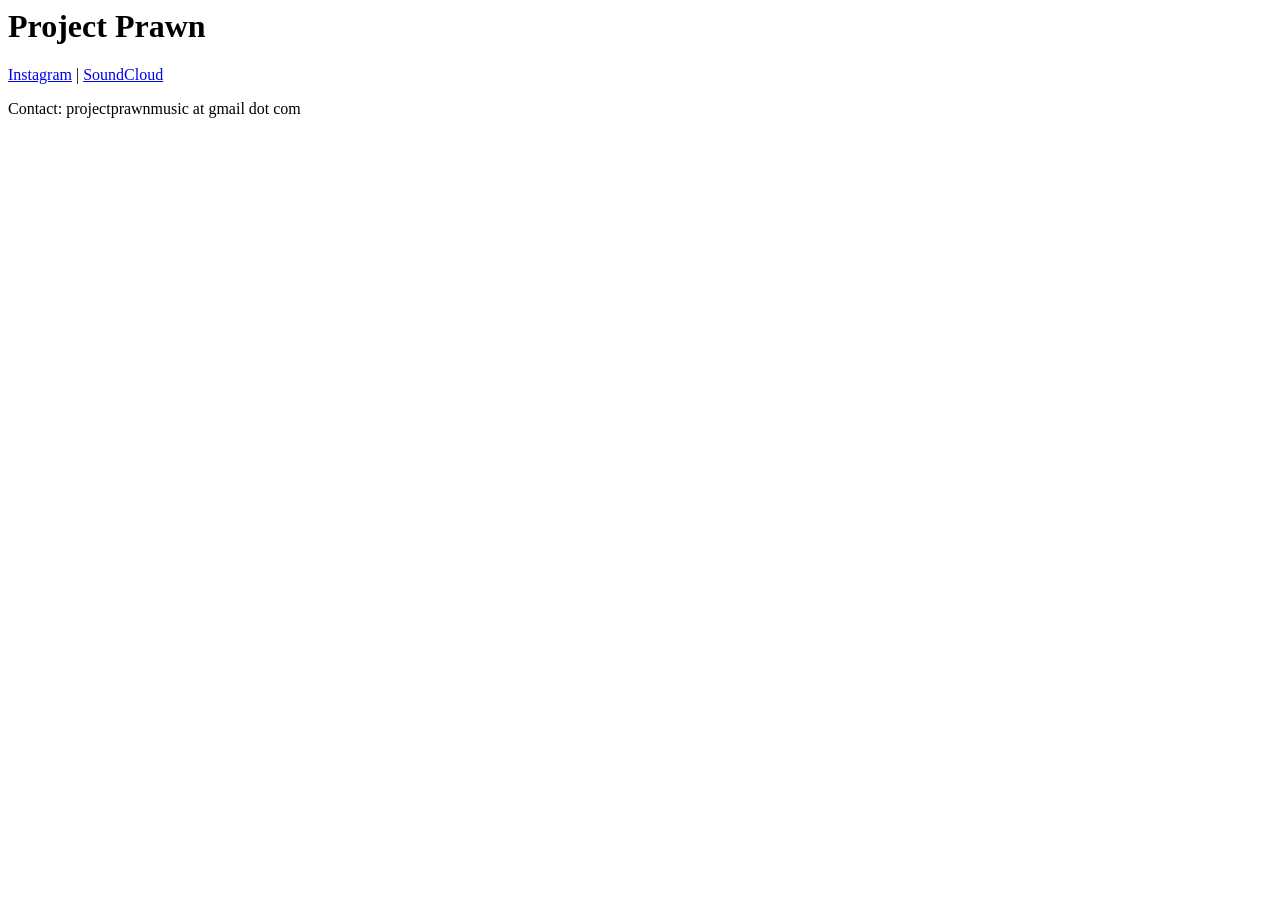
==== index.html @ 8d916662 "feat: home page" ====
<html>
    <head>
        <title>Project Prawn</title>
        <meta charset="UTF-8">
        <meta name="viewport" content="width=device-width, initial-scale=1.0">
        <link rel="stylesheet" href="style.css">

        <h1>
            Project Prawn
        </h1>
        <a href="https://instagram.com/projectprawn">Instagram</a> | <a href="https://soundcloud.com/projectprawn">SoundCloud</a>
        <br>
        <p>
            Contact: projectprawnmusic at gmail dot com
        </p>
    </head>
</html>
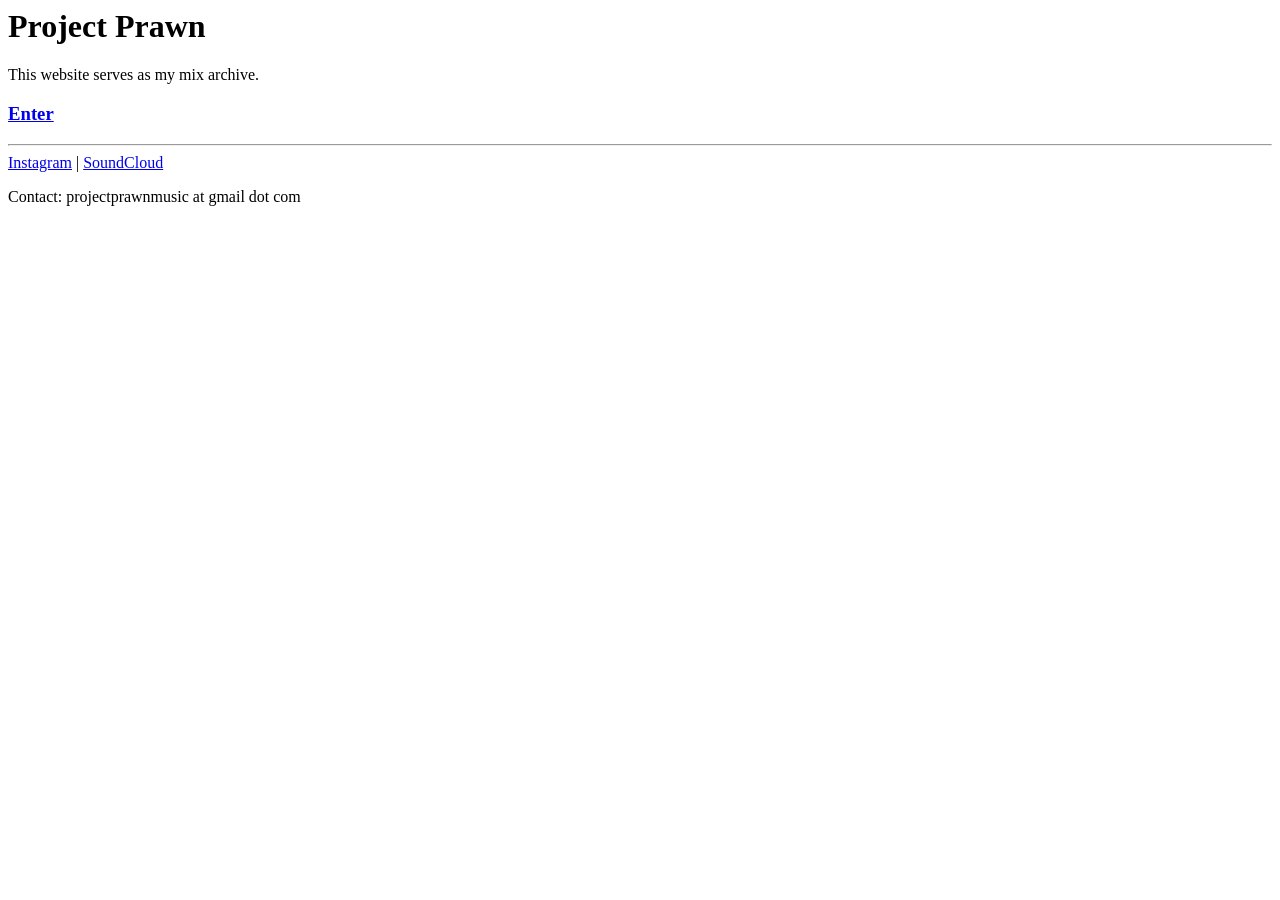
==== commit 62e98351: "fix: home to mixes nav" ====
--- a/index.html
+++ b/index.html
@@ -8,6 +8,10 @@
         <h1>
             Project Prawn
         </h1>
+
+        This website serves as my mix archive.
+        <a href="/mixes"><h3>Enter</h3></a>
+        <hr>
         <a href="https://instagram.com/projectprawn">Instagram</a> | <a href="https://soundcloud.com/projectprawn">SoundCloud</a>
         <br>
         <p>
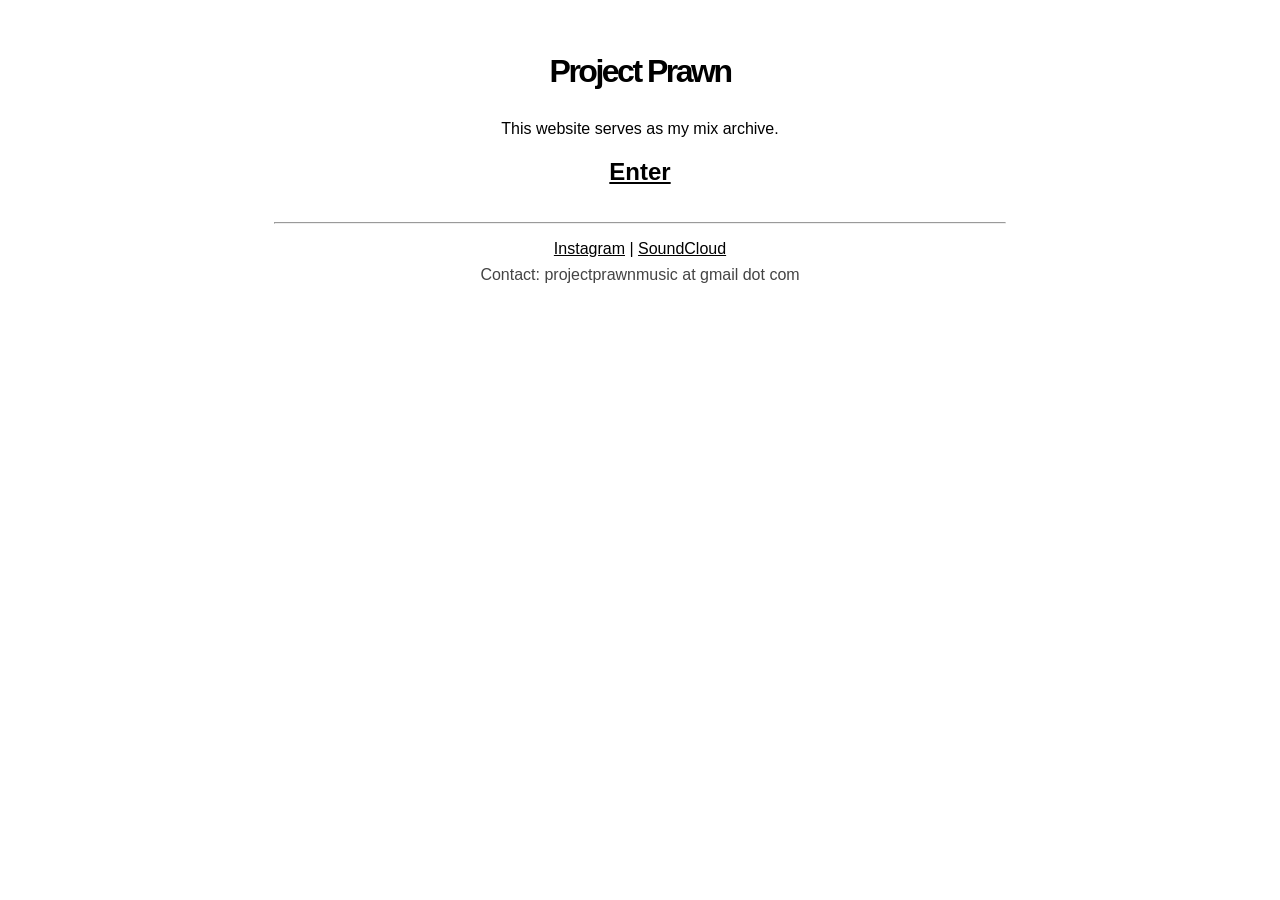
==== commit 831dae75: "feat: styling" ====
--- a/index.html
+++ b/index.html
@@ -1,21 +1,24 @@
+<!DOCTYPE html>
 <html>
     <head>
         <title>Project Prawn</title>
         <meta charset="UTF-8">
         <meta name="viewport" content="width=device-width, initial-scale=1.0">
-        <link rel="stylesheet" href="style.css">
-
-        <h1>
-            Project Prawn
-        </h1>
+        <link rel="stylesheet" href="/style.css">
+    </head>
+    <body>
+        <prawn>
+            <h1>Project Prawn</h1>
+        </prawn>
 
         This website serves as my mix archive.
-        <a href="/mixes"><h3>Enter</h3></a>
+        <a href="/mixes"><h2>Enter</h2></a>
         <hr>
-        <a href="https://instagram.com/projectprawn">Instagram</a> | <a href="https://soundcloud.com/projectprawn">SoundCloud</a>
-        <br>
+        <div class="social">
+            <a href="https://instagram.com/projectprawn">Instagram</a> | <a href="https://soundcloud.com/projectprawn">SoundCloud</a>
+        </div>
         <p>
             Contact: projectprawnmusic at gmail dot com
         </p>
-    </head>
+    </body>
 </html>
--- a/style.css
+++ b/style.css
@@ -0,0 +1,61 @@
+html, body {
+    margin: 0;
+    padding: 0;
+    box-sizing: border-box;
+    font-family: Helvetica, Arial, sans-serif;
+    -webkit-font-smoothing: antialiased;
+    -moz-osx-font-smoothing: grayscale;
+}
+
+/* container to control overall page padding */
+body {
+    padding: 2rem; /* space from viewport edges */
+    display: flex;
+    flex-direction: column;
+    align-items: center; /* horizontal centering */
+    text-align: center;  /* default text alignment */
+}
+
+/* breadcrumbs / header */
+header {
+    width: 100%;        /* take full width so padding works */
+    max-width: 60rem;   /* optional, to prevent super-wide content */
+    text-align: left;   /* breadcrumbs left-aligned */
+    margin-bottom: 2rem; 
+}
+
+/* main content */
+main {
+    width: 100%;
+    max-width: 40rem;   /* keeps content from stretching too wide */
+    display: flex;
+    flex-direction: column;
+    align-items: center; /* horizontal centering */
+    gap: 1rem;           /* vertical spacing between items */
+}
+
+/* your custom element */
+prawn {
+    display: block;
+    letter-spacing: -2.5px;
+    margin-bottom: 0.5rem;
+}
+
+.audio-player {
+    display: flex;
+    align-items: center;
+    gap: 12px;
+    width: 100%;       /* full width of parent container */
+    max-width: 40rem;  /* optional, keep same as main */
+}
+.audio-player input[type="range"] {
+    flex: 1;           /* fill remaining space */
+}
+
+
+/* general styling */
+ul { text-align: left; }
+h1 { letter-spacing: -2.5px; }
+a { color: inherit; display: inline; }
+hr { width: 60%; margin: 1rem auto; }
+p { max-width: 40rem; margin-top: 0.5rem; color: #444; }
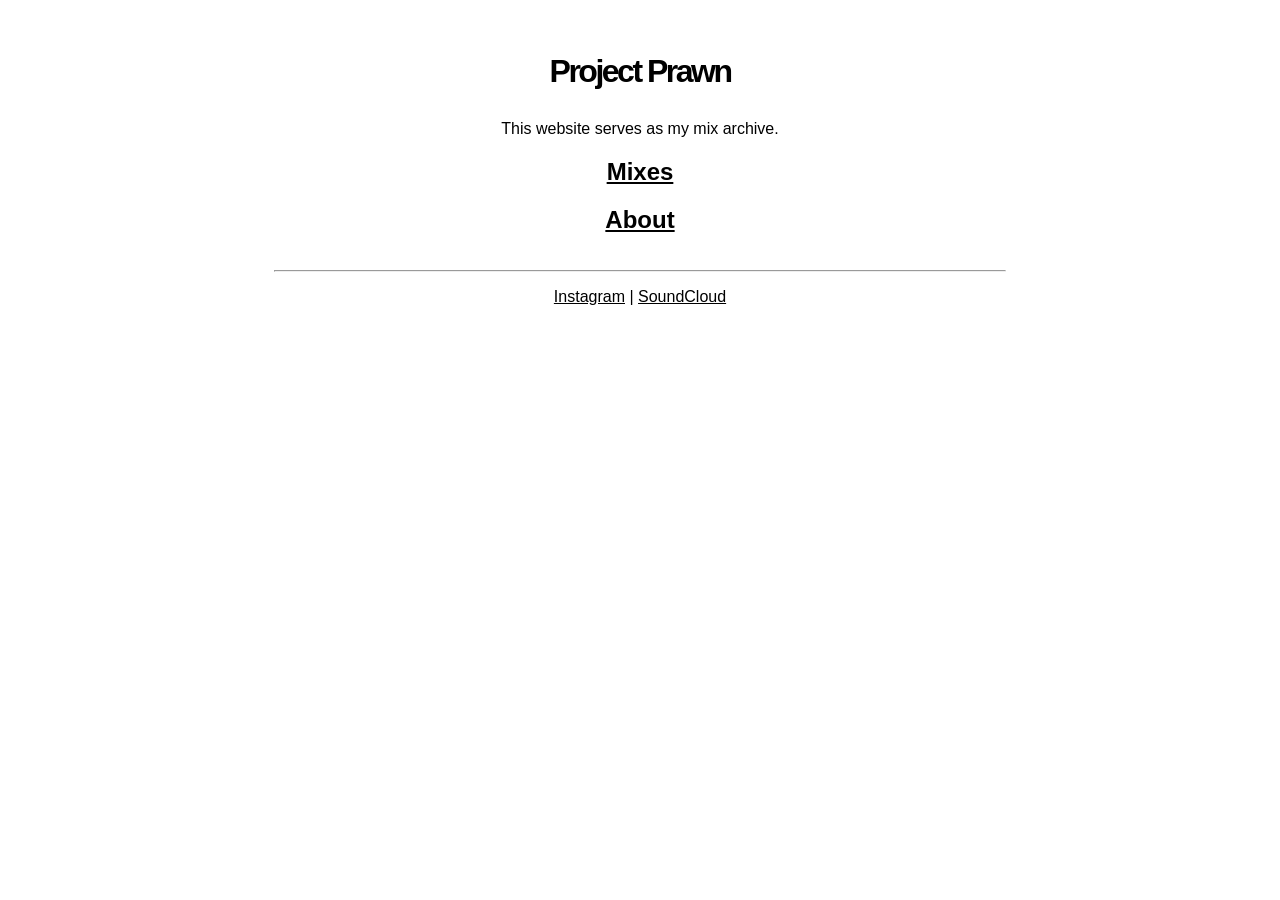
==== commit 34b3d40e: "feat: about page" ====
--- a/index.html
+++ b/index.html
@@ -12,13 +12,12 @@
         </prawn>
 
         This website serves as my mix archive.
-        <a href="/mixes"><h2>Enter</h2></a>
+        <div class="main-nav">
+            <a href="/mixes"><h2>Mixes</h2></a> <a href="/about"><h2>About</h2></a>
+        </div>
         <hr>
         <div class="social">
             <a href="https://instagram.com/projectprawn">Instagram</a> | <a href="https://soundcloud.com/projectprawn">SoundCloud</a>
         </div>
-        <p>
-            Contact: projectprawnmusic at gmail dot com
-        </p>
     </body>
 </html>
--- a/style.css
+++ b/style.css
@@ -59,3 +59,11 @@
 a { color: inherit; display: inline; }
 hr { width: 60%; margin: 1rem auto; }
 p { max-width: 40rem; margin-top: 0.5rem; color: #444; }
+
+.mix-block {
+    flex-direction: column;
+    align-items: center;
+    gap: 0.5rem;
+    margin-bottom: 2rem;
+    line-height: 1.2;
+}
